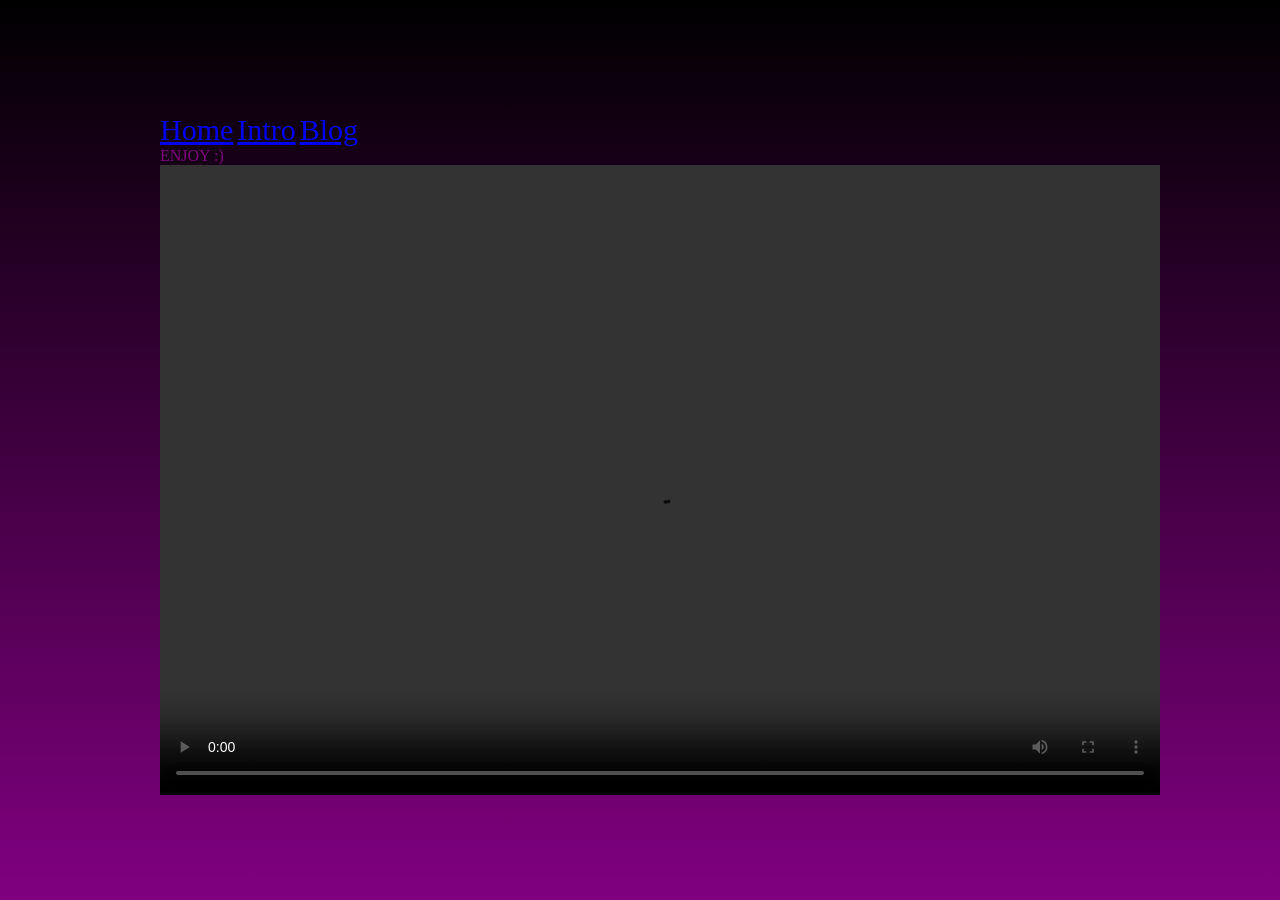
==== Bonus.html @ 3f45ce13 "mesi goat" ====
<!DOCTYPE html>
<html lang="en">
<head>
    <meta charset="UTF-8">
    <meta name="viewport" content="width=device-width, initial-scale=1.0">
    <link rel="shortcut icon" href="night-mode_18461064.png" type="image/x-icon">
    <link rel="stylesheet" href="Bonus.css">
    <title>BONUS TIME!</title>
</head>
<body>
    <div class="meme">
        <div class="meme2">
            <a href="Index.html">Home</a>
            <a href="Intro.html">Intro</a>
            <a href="Blog.html">Blog</a>
            <p>ENJOY :)</p>
            <video width="1000" controls>
                <source src="WhatsApp Video 2026-03-29 at 16.25.53.mp4" type="video/mp4"
            </video>
        </div>
    </div>
</body>
</html>
---- Bonus.css ----
*{
    margin: 0;
    padding: 0;
}
.meme{
    width: 100%;
    height: 100vh;
    background:linear-gradient(360deg, purple, black) ;
    display: flex;
    justify-content: center;
    align-items: center;
}
.meme2{
    width: 75%;
    height: 75vh;
}
.meme2 video{
    height: 70vh;
    display: flex;
    justify-content: space-between;
    align-items: center;
}
.meme2 a{
    font-size: 30px;
}
.meme2 p{
    color: purple;
}
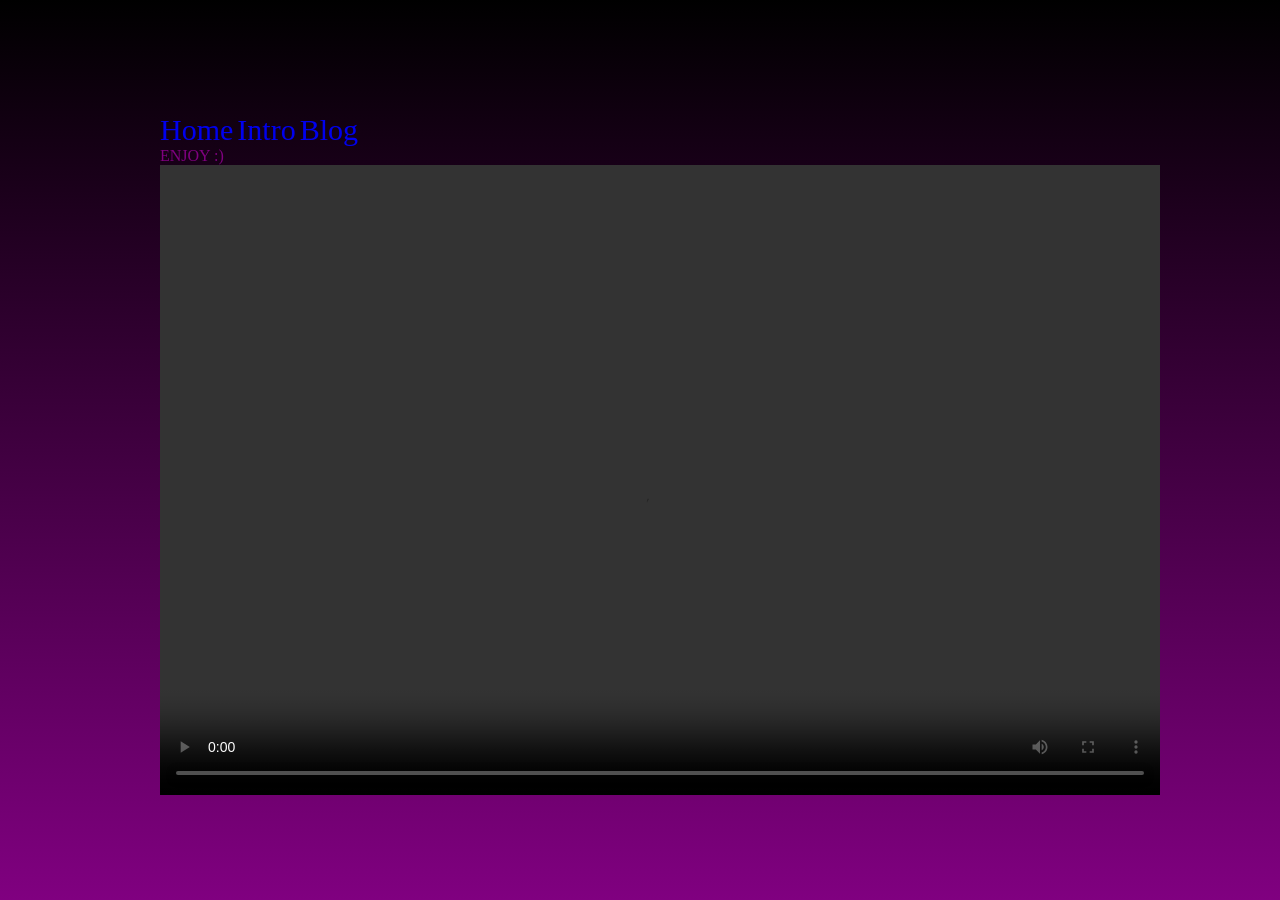
==== commit 2b3ca81d: "akusa" ====
--- a/Bonus.html
+++ b/Bonus.html
@@ -10,8 +10,8 @@
 <body>
     <div class="meme">
         <div class="meme2">
-            <a href="Index.html">Home</a>
-            <a href="Intro.html">Intro</a>
+            <a href="index.html">Home</a>
+            <a href="intro.html">Intro</a>
             <a href="Blog.html">Blog</a>
             <p>ENJOY :)</p>
             <video width="1000" controls>
--- a/Bonus.css
+++ b/Bonus.css
@@ -22,6 +22,7 @@
 }
 .meme2 a{
     font-size: 30px;
+    text-decoration: none;
 }
 .meme2 p{
     color: purple;
